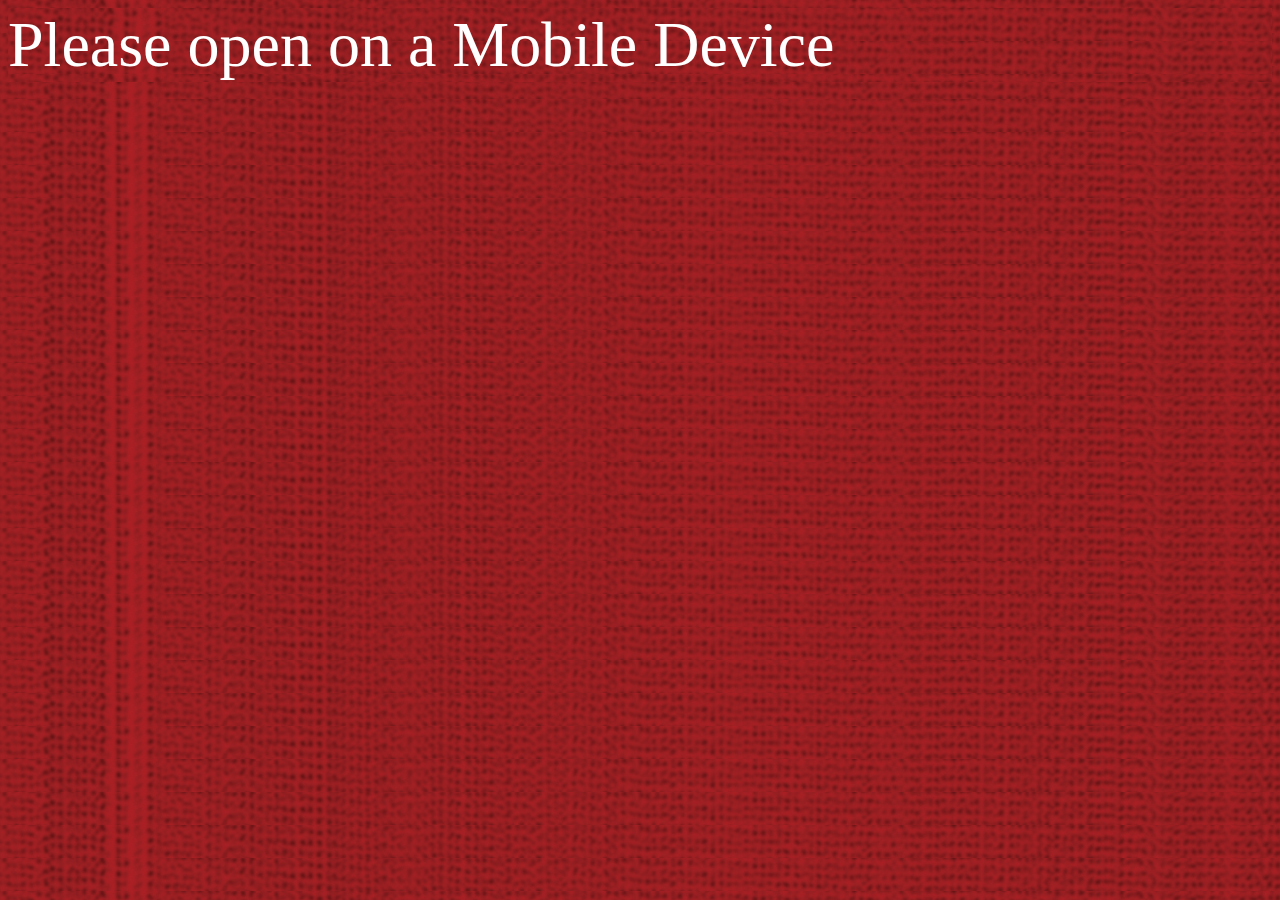
==== index.html @ 84412a81 "test" ====
<!DOCTYPE html>
<html lang="en" >
<head>
  <meta charset="UTF-8">
  <meta http-equiv="refresh" content="5; URL='2.html'" /> 
  <meta name="viewport" content="width=device-width, initial-scale=1.0">
  <title>Soham weds Shreya - Our Wedding Invitation </title>
 <!-- <link rel="stylesheet" href="https://stackpath.bootstrapcdn.com/bootstrap/4.3.1/css/bootstrap.min.css" integrity="sha384-ggOyR0iXCbMQv3Xipma34MD+dH/1fQ784/j6cY/iJTQUOhcWr7x9JvoRxT2MZw1T" crossorigin="anonymous"> -->
<link rel="stylesheet" href="./style.css">
</head>
<body>
  <div class="desktop">Please open on a Mobile Device</div>
  <div class="mobile"> <div class="img-div">
    <img src="1.png">
  </div>
</div>
 
  <script src='https://cdnjs.cloudflare.com/ajax/libs/jquery/2.1.3/jquery.min.js'></script>
</body>
</html>
---- style.css ----
body,
html {
  max-width: 100%;
  max-height: 100%;
  background-color: #952b23;
  background-image: url("bg.png");
  background-repeat: repeat-y;
}
@media only screen and (max-width: 600px) {
  .desktop {
    display: none;
  }
}
@media only screen and (min-width: 600px) {
  .mobile {
    display: none;
  }
  .desktop{
      color: white;
      font-size: 64px;
  }
}

.img-div {
  margin-top: 30px;
  max-height: 90vh;
  max-width: 100vw;
}
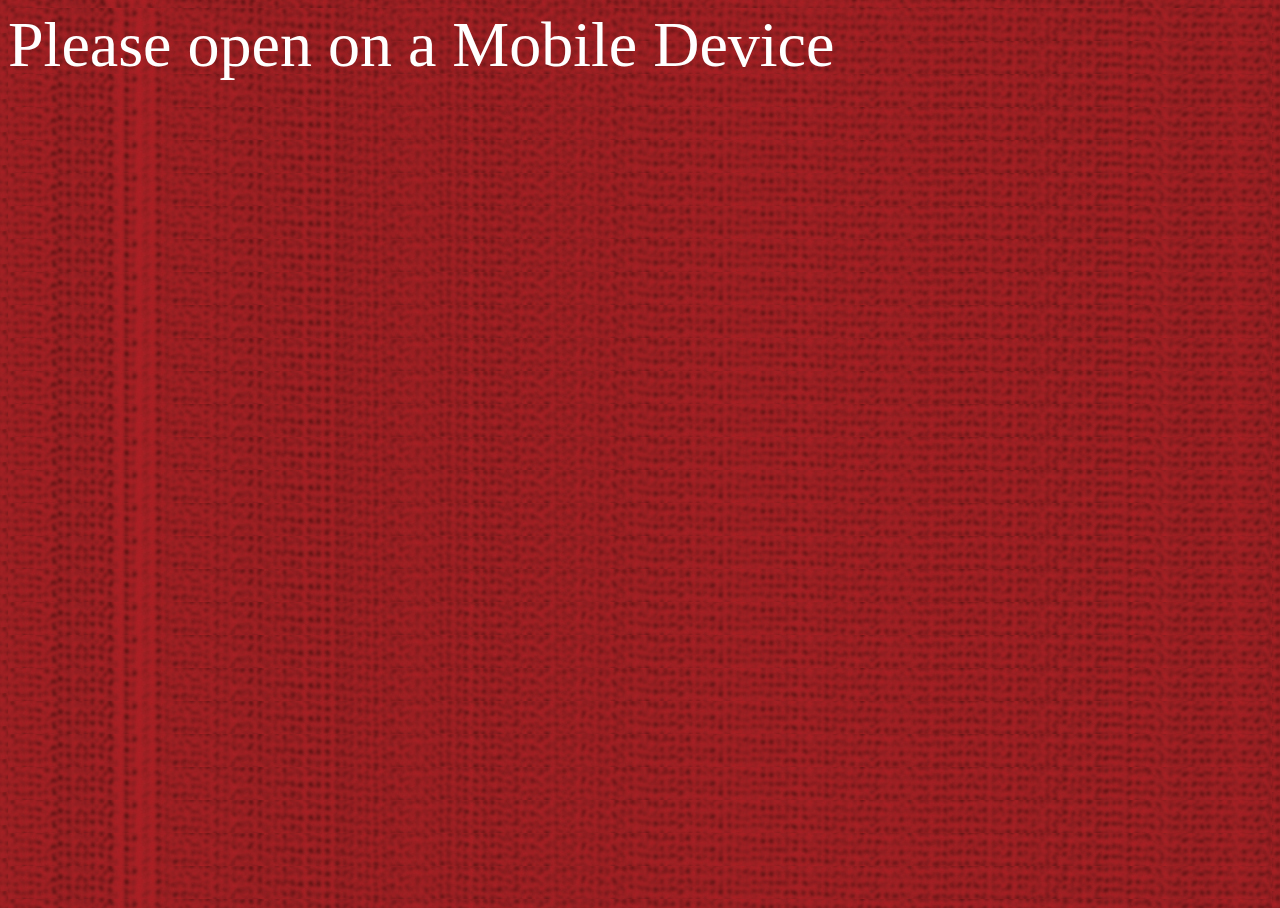
==== commit 641aa761: "test" ====
--- a/index.html
+++ b/index.html
@@ -3,7 +3,7 @@
 <head>
   <meta charset="UTF-8">
   <meta http-equiv="refresh" content="5; URL='2.html'" /> 
-  <meta name="viewport" content="width=device-width, initial-scale=1.0">
+  <meta name="viewport" content="width=device-width, initial-scale=1.0, maximum-scale=1.0, user-scalable=no" /> <meta name="viewport" content="width=device-width, initial-scale=1.0, maximum-scale=1.0, user-scalable=no" /> <meta name="viewport" content="width=device-width, initial-scale=1.0, maximum-scale=1.0, user-scalable=no" /> <meta name="viewport" content="width=device-width, initial-scale=1.0, maximum-scale=1.0, user-scalable=no" /> <meta name="viewport" content="width=device-width, initial-scale=1.0, maximum-scale=1.0, user-scalable=no" /> <meta name="viewport" content="width=device-width, initial-scale=1.0, maximum-scale=1.0, user-scalable=no" /> <meta name="viewport" content="width=device-width, initial-scale=1.0, maximum-scale=1.0, user-scalable=no" /> <meta name="viewport" content="width=device-width, initial-scale=1.0, maximum-scale=1.0, user-scalable=no" /> <meta name="viewport" content="width=device-width, initial-scale=1.0, maximum-scale=1.0, user-scalable=no" /> <meta name="viewport" content="width=device-width, initial-scale=1.0, maximum-scale=1.0, user-scalable=no" /> <meta name="viewport" content="width=device-width, initial-scale=1.0, maximum-scale=1.0, user-scalable=no" /> <meta name="viewport" content="width=device-width, initial-scale=1.0, maximum-scale=1.0, user-scalable=no" /> <meta name="viewport" content="width=device-width, initial-scale=1.0, maximum-scale=1.0, user-scalable=no" /> <meta name="viewport" content="width=device-width, initial-scale=1.0, maximum-scale=1.0, user-scalable=no" /> <meta name="viewport" content="width=device-width, initial-scale=1.0, maximum-scale=1.0, user-scalable=no" /> <meta name="viewport" content="width=device-width, initial-scale=1.0, maximum-scale=1.0, user-scalable=no" /> <meta name="viewport" content="width=device-width, initial-scale=1.0, maximum-scale=1.0, user-scalable=no" /> <meta name="viewport" content="width=device-width, initial-scale=1.0, maximum-scale=1.0, user-scalable=no" /> <meta name="viewport" content="width=device-width, initial-scale=1.0, maximum-scale=1.0, user-scalable=no" /> <meta name="viewport" content="width=device-width, initial-scale=1.0, maximum-scale=1.0, user-scalable=no" /> <meta name="viewport" content="width=device-width, initial-scale=1.0, maximum-scale=1.0, user-scalable=no" /> <meta name="viewport" content="width=device-width, initial-scale=1.0, maximum-scale=1.0, user-scalable=no" /> <meta name="viewport" content="width=device-width, initial-scale=1.0, maximum-scale=1.0, user-scalable=no" />
   <title>Soham weds Shreya - Our Wedding Invitation </title>
  <!-- <link rel="stylesheet" href="https://stackpath.bootstrapcdn.com/bootstrap/4.3.1/css/bootstrap.min.css" integrity="sha384-ggOyR0iXCbMQv3Xipma34MD+dH/1fQ784/j6cY/iJTQUOhcWr7x9JvoRxT2MZw1T" crossorigin="anonymous"> -->
 <link rel="stylesheet" href="./style.css">
--- a/style.css
+++ b/style.css
@@ -1,7 +1,6 @@
 body,
 html {
-  max-width: 100%;
-  max-height: 100%;
+  height: 100%;
   background-color: #952b23;
   background-image: url("bg.png");
   background-repeat: repeat-y;
@@ -22,6 +21,7 @@
 }
 
 .img-div {
+  height: 100%;
   margin-top: 30px;
   max-height: 90vh;
   max-width: 100vw;
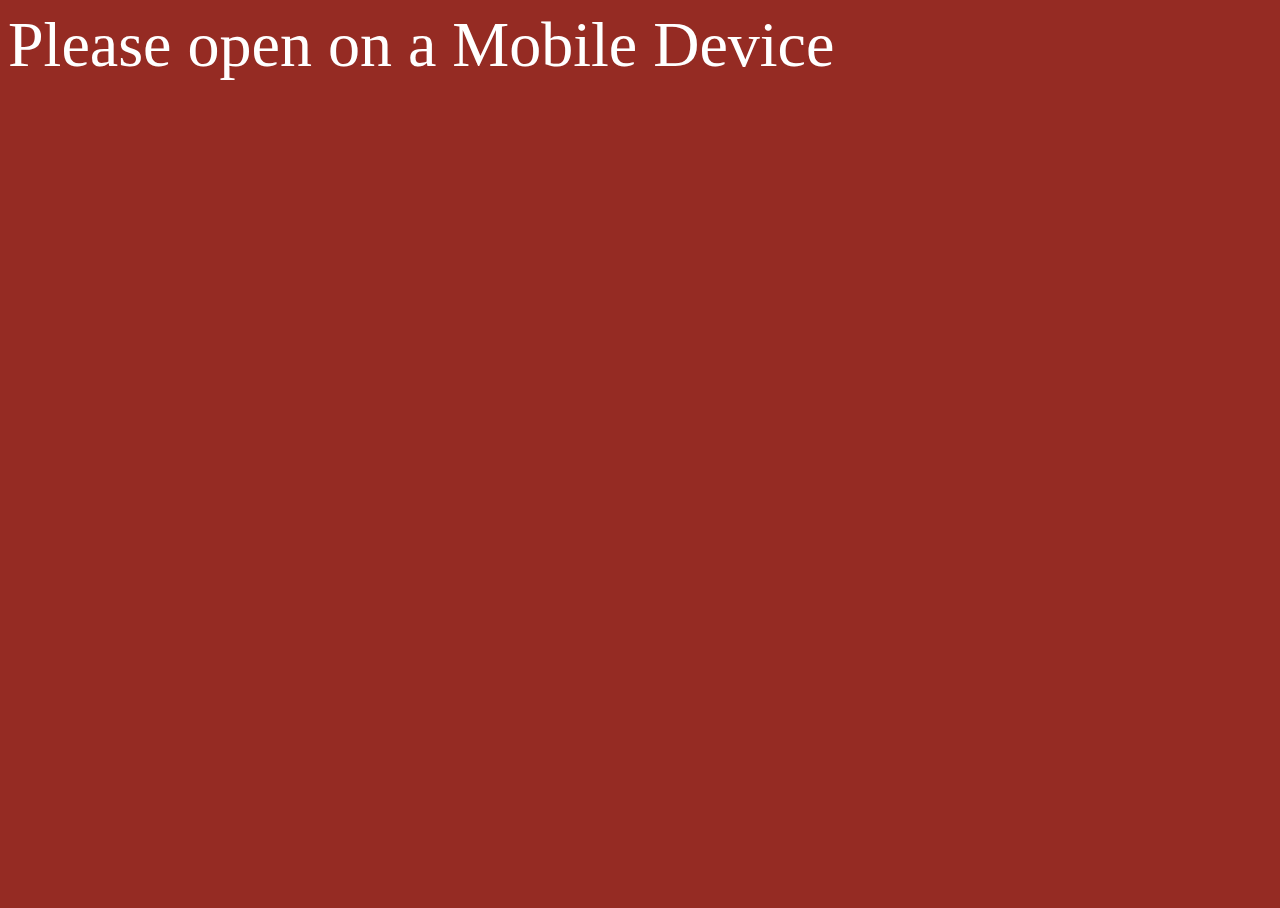
==== commit 85d72e8e: "test" ====
--- a/index.html
+++ b/index.html
@@ -3,7 +3,7 @@
 <head>
   <meta charset="UTF-8">
   <meta http-equiv="refresh" content="5; URL='2.html'" /> 
-  <meta name="viewport" content="width=device-width, initial-scale=1.0, maximum-scale=1.0, user-scalable=no" /> <meta name="viewport" content="width=device-width, initial-scale=1.0, maximum-scale=1.0, user-scalable=no" /> <meta name="viewport" content="width=device-width, initial-scale=1.0, maximum-scale=1.0, user-scalable=no" /> <meta name="viewport" content="width=device-width, initial-scale=1.0, maximum-scale=1.0, user-scalable=no" /> <meta name="viewport" content="width=device-width, initial-scale=1.0, maximum-scale=1.0, user-scalable=no" /> <meta name="viewport" content="width=device-width, initial-scale=1.0, maximum-scale=1.0, user-scalable=no" /> <meta name="viewport" content="width=device-width, initial-scale=1.0, maximum-scale=1.0, user-scalable=no" /> <meta name="viewport" content="width=device-width, initial-scale=1.0, maximum-scale=1.0, user-scalable=no" /> <meta name="viewport" content="width=device-width, initial-scale=1.0, maximum-scale=1.0, user-scalable=no" /> <meta name="viewport" content="width=device-width, initial-scale=1.0, maximum-scale=1.0, user-scalable=no" /> <meta name="viewport" content="width=device-width, initial-scale=1.0, maximum-scale=1.0, user-scalable=no" /> <meta name="viewport" content="width=device-width, initial-scale=1.0, maximum-scale=1.0, user-scalable=no" /> <meta name="viewport" content="width=device-width, initial-scale=1.0, maximum-scale=1.0, user-scalable=no" /> <meta name="viewport" content="width=device-width, initial-scale=1.0, maximum-scale=1.0, user-scalable=no" /> <meta name="viewport" content="width=device-width, initial-scale=1.0, maximum-scale=1.0, user-scalable=no" /> <meta name="viewport" content="width=device-width, initial-scale=1.0, maximum-scale=1.0, user-scalable=no" /> <meta name="viewport" content="width=device-width, initial-scale=1.0, maximum-scale=1.0, user-scalable=no" /> <meta name="viewport" content="width=device-width, initial-scale=1.0, maximum-scale=1.0, user-scalable=no" /> <meta name="viewport" content="width=device-width, initial-scale=1.0, maximum-scale=1.0, user-scalable=no" /> <meta name="viewport" content="width=device-width, initial-scale=1.0, maximum-scale=1.0, user-scalable=no" /> <meta name="viewport" content="width=device-width, initial-scale=1.0, maximum-scale=1.0, user-scalable=no" /> <meta name="viewport" content="width=device-width, initial-scale=1.0, maximum-scale=1.0, user-scalable=no" /> <meta name="viewport" content="width=device-width, initial-scale=1.0, maximum-scale=1.0, user-scalable=no" />
+  <meta name="viewport" content="width=device-width, initial-scale=1.0, maximum-scale=1.0" /> <meta name="viewport" content="width=device-width, initial-scale=1.0, maximum-scale=1.0, user-scalable=no" /> <meta name="viewport" content="width=device-width, initial-scale=1.0, maximum-scale=1.0, user-scalable=no" /> <meta name="viewport" content="width=device-width, initial-scale=1.0, maximum-scale=1.0, user-scalable=no" /> <meta name="viewport" content="width=device-width, initial-scale=1.0, maximum-scale=1.0, user-scalable=no" /> <meta name="viewport" content="width=device-width, initial-scale=1.0, maximum-scale=1.0, user-scalable=no" /> <meta name="viewport" content="width=device-width, initial-scale=1.0, maximum-scale=1.0, user-scalable=no" /> <meta name="viewport" content="width=device-width, initial-scale=1.0, maximum-scale=1.0, user-scalable=no" /> <meta name="viewport" content="width=device-width, initial-scale=1.0, maximum-scale=1.0, user-scalable=no" /> <meta name="viewport" content="width=device-width, initial-scale=1.0, maximum-scale=1.0, user-scalable=no" /> <meta name="viewport" content="width=device-width, initial-scale=1.0, maximum-scale=1.0, user-scalable=no" /> <meta name="viewport" content="width=device-width, initial-scale=1.0, maximum-scale=1.0, user-scalable=no" /> <meta name="viewport" content="width=device-width, initial-scale=1.0, maximum-scale=1.0, user-scalable=no" /> <meta name="viewport" content="width=device-width, initial-scale=1.0, maximum-scale=1.0, user-scalable=no" /> <meta name="viewport" content="width=device-width, initial-scale=1.0, maximum-scale=1.0, user-scalable=no" /> <meta name="viewport" content="width=device-width, initial-scale=1.0, maximum-scale=1.0, user-scalable=no" /> <meta name="viewport" content="width=device-width, initial-scale=1.0, maximum-scale=1.0, user-scalable=no" /> <meta name="viewport" content="width=device-width, initial-scale=1.0, maximum-scale=1.0, user-scalable=no" /> <meta name="viewport" content="width=device-width, initial-scale=1.0, maximum-scale=1.0, user-scalable=no" /> <meta name="viewport" content="width=device-width, initial-scale=1.0, maximum-scale=1.0, user-scalable=no" /> <meta name="viewport" content="width=device-width, initial-scale=1.0, maximum-scale=1.0, user-scalable=no" /> <meta name="viewport" content="width=device-width, initial-scale=1.0, maximum-scale=1.0, user-scalable=no" /> <meta name="viewport" content="width=device-width, initial-scale=1.0, maximum-scale=1.0, user-scalable=no" />
   <title>Soham weds Shreya - Our Wedding Invitation </title>
  <!-- <link rel="stylesheet" href="https://stackpath.bootstrapcdn.com/bootstrap/4.3.1/css/bootstrap.min.css" integrity="sha384-ggOyR0iXCbMQv3Xipma34MD+dH/1fQ784/j6cY/iJTQUOhcWr7x9JvoRxT2MZw1T" crossorigin="anonymous"> -->
 <link rel="stylesheet" href="./style.css">
--- a/style.css
+++ b/style.css
@@ -2,8 +2,8 @@
 html {
   height: 100%;
   background-color: #952b23;
-  background-image: url("bg.png");
-  background-repeat: repeat-y;
+  /* background-image: url("bg.png");
+  background-repeat: repeat-y; */
 }
 @media only screen and (max-width: 600px) {
   .desktop {
@@ -27,3 +27,7 @@
   max-width: 100vw;
 }
 
+img {
+  max-width: 96vw;
+  max-height: 96vh;
+}